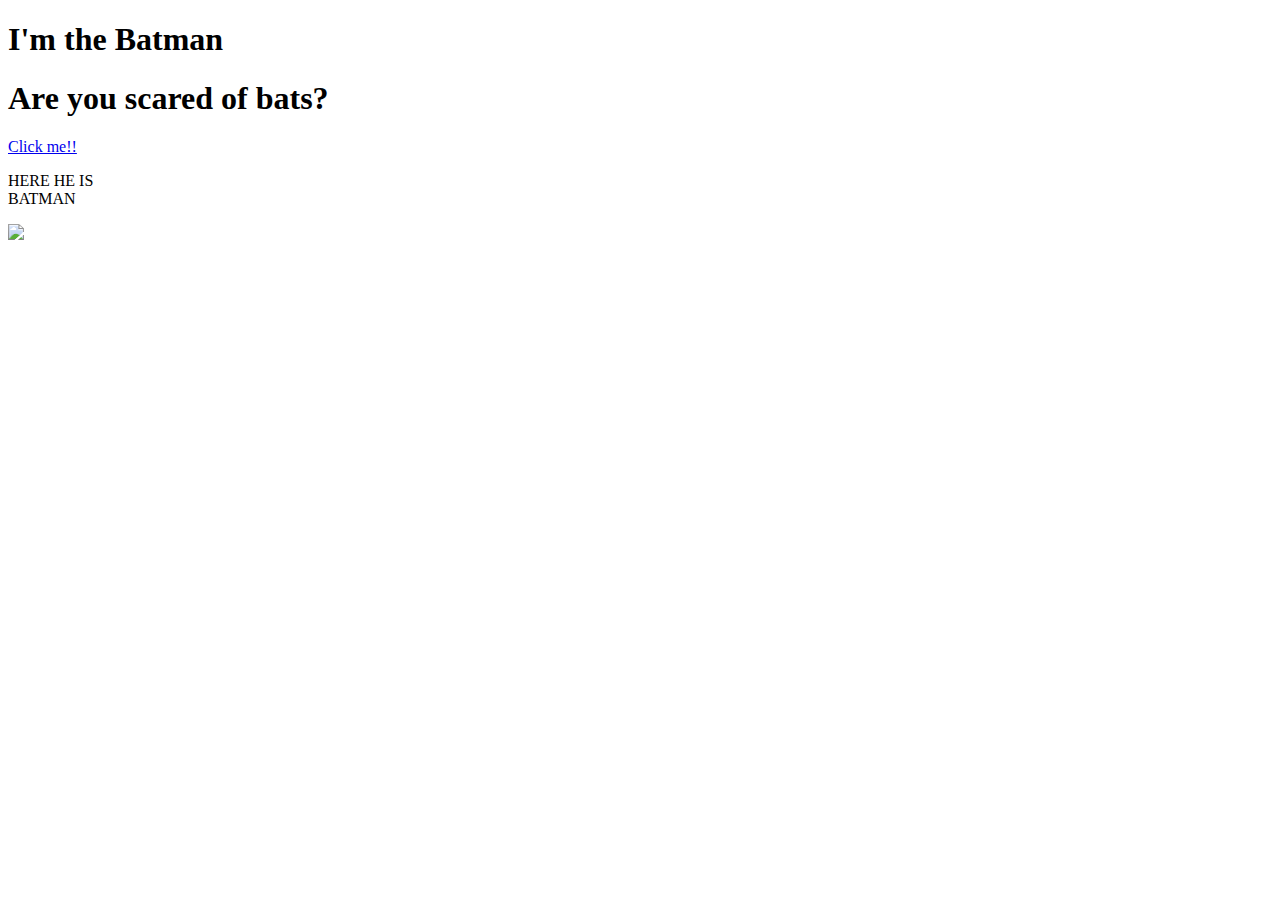
==== bat.html @ 5f47a87a "Added batman image and other elements" ====
<!DOCTYPE html>
<html>
<head>
	<title>Test Page</title>
</head>
<body>
	<h1>I'm the Batman</h1>
	<h1>Are you scared of <b>bats?</b></h1>
	<a href="https://google.com"target="_blank"title="Go to google">Click me!!</a>
	<p>HERE HE IS<br>
	BATMAN</p>
	<img src="https://www.syfy.com/sites/syfy/files/wire/legacy/BatmanCastingImage.jpg">
</body>
</html>
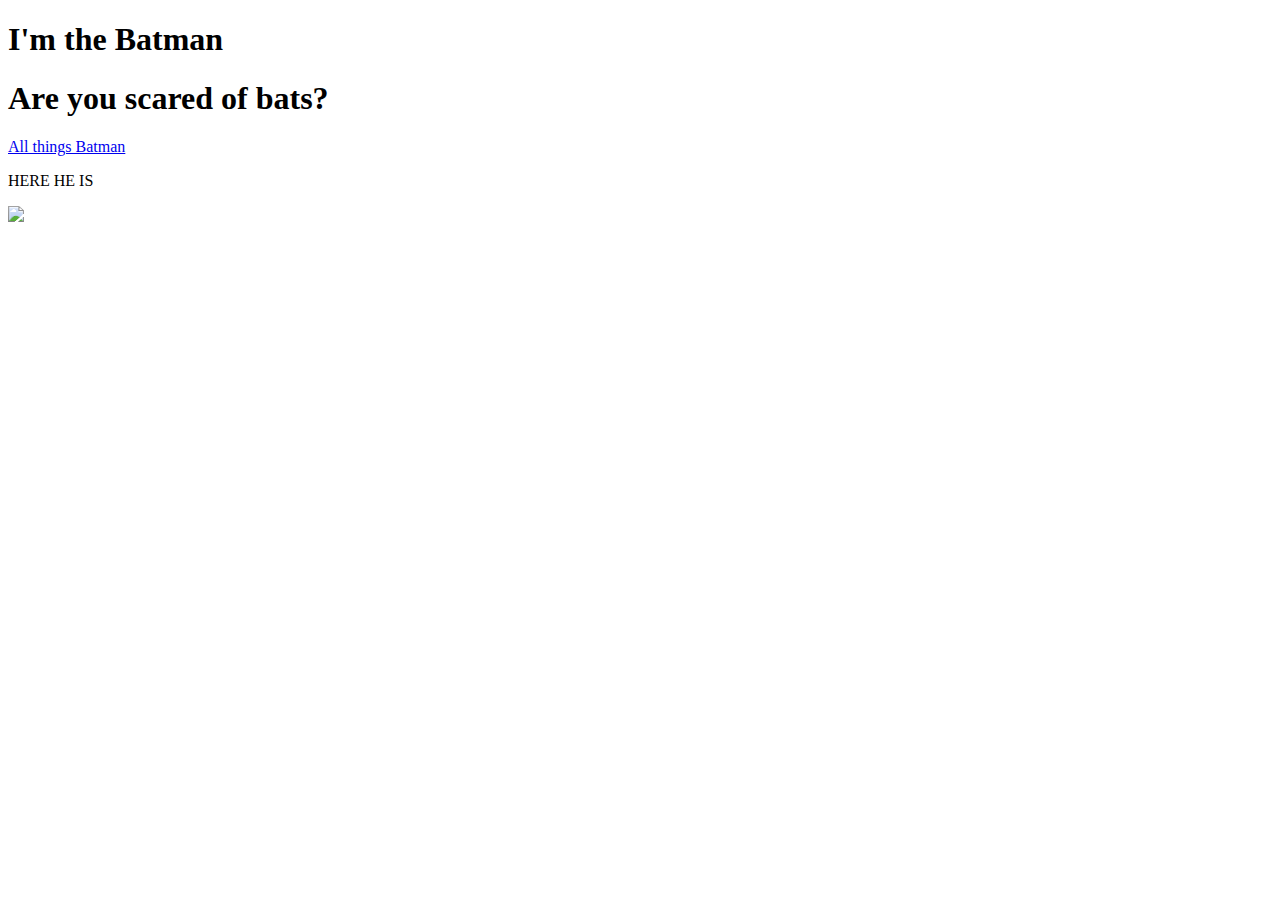
==== commit 68680af1: "Change the name and source of the existing link link" ====
--- a/bat.html
+++ b/bat.html
@@ -1,14 +1,13 @@
 <!DOCTYPE html>
 <html>
 <head>
-	<title>Test Page</title>
+	<title>Test Page:Batman</title>
 </head>
 <body>
 	<h1>I'm the Batman</h1>
 	<h1>Are you scared of <b>bats?</b></h1>
-	<a href="https://google.com"target="_blank"title="Go to google">Click me!!</a>
-	<p>HERE HE IS<br>
-	BATMAN</p>
+	<a href="https://www.google.com/search?source=hp&ei=4gUqXqvtO6Pm_Qadn7L4Cw&q=batman&oq=batman&gs_l=psy-ab.3..0l6j0i131j0l3.928.3233..4226...0.0..0.72.387.6......0....1..gws-wiz.EwBvLj1hZKo&ved=0ahUKEwir5srCy5rnAhUjc98KHZ2PDL8Q4dUDCAg&uact=5"target="_blank"title="Go to google">All things Batman</a>
+	<p>HERE HE IS</p>
 	<img src="https://www.syfy.com/sites/syfy/files/wire/legacy/BatmanCastingImage.jpg">
 </body>
 </html>